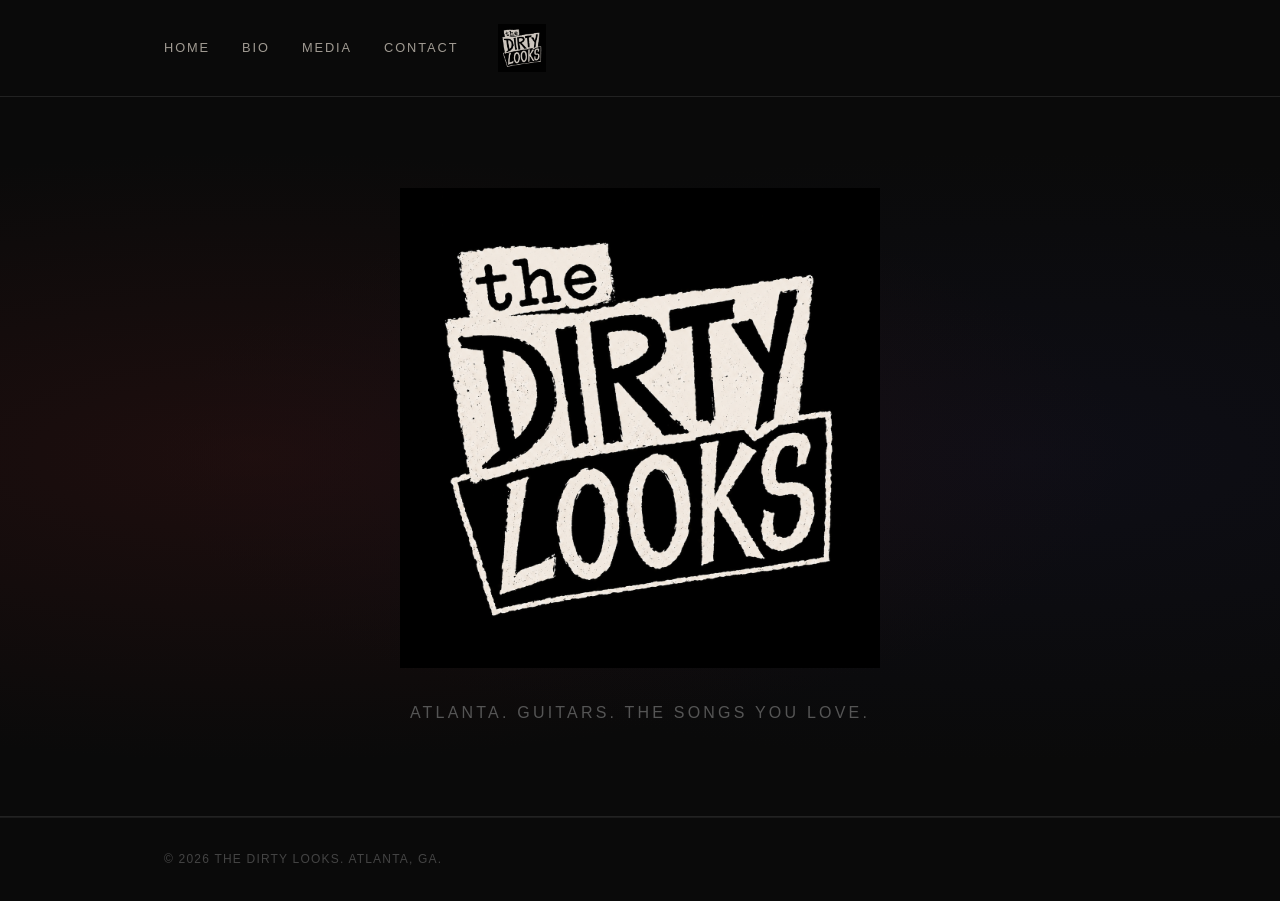
==== site/index.html @ eaa35b77 "Rebuild site — new structure, pages, and media - Move all files into site/ subdirectory (Netlify pub" ====
<!DOCTYPE html>
<html lang="en">
<head>
  <meta charset="UTF-8">
  <meta name="viewport" content="width=device-width, initial-scale=1.0">
  <title>The Dirty Looks</title>
  <link rel="stylesheet" href="style.css">
</head>
<body>

  <header class="site-header">
    <div class="header-inner">
<div class="header-right">
        <nav class="main-nav">
          <a href="index.html">Home</a>
          <a href="bio.html">Bio</a>
          <a href="media.html">Media</a>
          <a href="contact.html">Contact</a>
        </nav>
        <img class="header-logo" src="resources/Logos/DirtyLooksLogo.png" alt="The Dirty Looks">
      </div>
    </div>
  </header>

  <main>
    <section class="hero">
      <div class="hero-content">
        <img class="hero-logo" src="resources/Logos/DirtyLooksLogo.png" alt="The Dirty Looks">
        <p class="hero-tagline">Atlanta. Guitars. The songs you love.</p>
      </div>
    </section>

  </main>

  <footer class="site-footer">
    <div class="container">
      <p>&copy; 2026 The Dirty Looks. Atlanta, GA.</p>
    </div>
  </footer>

</body>
</html>
---- site/style.css ----
/* === Reset & Base === */
*, *::before, *::after {
  box-sizing: border-box;
  margin: 0;
  padding: 0;
}

html {
  font-size: 16px;
  scroll-behavior: smooth;
}

body {
  background-color: #0a0a0a;
  color: #e0d8cc;
  font-family: 'Helvetica Neue', Helvetica, Arial, sans-serif;
  line-height: 1.6;
}

a {
  color: #e0d8cc;
  text-decoration: none;
}

a:hover {
  color: #ffffff;
}

.container {
  max-width: 1000px;
  margin: 0 auto;
  padding: 0 1.5rem;
}

/* === Header === */
.site-header {
  border-bottom: 1px solid #222;
  padding: 1.5rem 0;
  position: sticky;
  top: 0;
  background-color: #0a0a0a;
  z-index: 100;
}

.header-inner {
  max-width: 1000px;
  margin: 0 auto;
  padding: 0 1.5rem;
  display: flex;
  align-items: center;
  justify-content: space-between;
  flex-wrap: wrap;
  gap: 1rem;
}

.band-name {
  font-size: 1.4rem;
  font-weight: 700;
  letter-spacing: 0.12em;
  text-transform: uppercase;
  color: #ffffff;
}

.main-nav {
  display: flex;
  gap: 2rem;
  font-size: 0.8rem;
  letter-spacing: 0.15em;
  text-transform: uppercase;
}

.main-nav a {
  opacity: 0.7;
  transition: opacity 0.2s;
}

.main-nav a:hover {
  opacity: 1;
}

/* === Hero === */
.hero {
  min-height: 80vh;
  display: flex;
  align-items: center;
  justify-content: center;
  padding: 4rem 1.5rem;
  background-color: #0a0a0a;
  background-image:
    radial-gradient(ellipse at 20% 50%, rgba(60, 20, 20, 0.4) 0%, transparent 60%),
    radial-gradient(ellipse at 80% 50%, rgba(20, 20, 40, 0.4) 0%, transparent 60%);
  border-bottom: 1px solid #222;
}

.hero-content {
  display: flex;
  flex-direction: column;
  align-items: center;
  gap: 2rem;
}

.hero-logo {
  width: min(480px, 80vw);
  height: auto;
  display: block;
}

.hero-tagline {
  font-size: clamp(0.75rem, 2vw, 1rem);
  font-weight: 300;
  letter-spacing: 0.2em;
  color: #555;
  text-transform: uppercase;
  text-align: center;
}

/* === News === */
.news {
  padding: 4rem 0;
}

.section-title {
  font-size: 0.75rem;
  letter-spacing: 0.2em;
  text-transform: uppercase;
  color: #555;
  margin-bottom: 2rem;
  padding-bottom: 0.75rem;
  border-bottom: 1px solid #1e1e1e;
}

.news-item {
  display: flex;
  gap: 2rem;
  align-items: baseline;
  padding: 1rem 0;
  border-bottom: 1px solid #1a1a1a;
}

.news-date {
  font-size: 0.75rem;
  letter-spacing: 0.1em;
  text-transform: uppercase;
  color: #555;
  min-width: 100px;
}

.news-text {
  color: #aaa;
  font-size: 0.95rem;
}

/* === Footer === */
.site-footer {
  padding: 2rem 0;
  border-top: 1px solid #1a1a1a;
  font-size: 0.75rem;
  letter-spacing: 0.1em;
  text-transform: uppercase;
  color: #444;
}

/* === Header Logo === */
.header-right {
  display: flex;
  align-items: center;
  gap: 2.5rem;
}

.header-logo {
  height: 48px;
  width: auto;
  opacity: 0.85;
  transition: opacity 0.2s;
}

.header-logo:hover {
  opacity: 1;
}

.nav-active {
  opacity: 1 !important;
  border-bottom: 1px solid #e0d8cc;
  padding-bottom: 2px;
}

/* === Media Page === */
.media-video {
  padding: 4rem 0 3rem;
  border-bottom: 1px solid #1a1a1a;
}

.video-wrapper {
  width: 100%;
  max-width: 800px;
}

.video-wrapper video {
  width: 100%;
  display: block;
  background: #000;
}

.media-photos {
  padding: 3rem 0 4rem;
}

.photo-grid {
  display: grid;
  grid-template-columns: repeat(3, 1fr);
  gap: 0.75rem;
}

.photo-item {
  display: block;
  overflow: hidden;
  aspect-ratio: 4 / 3;
  background: #111;
}

.photo-item img {
  width: 100%;
  height: 100%;
  object-fit: cover;
  display: block;
  opacity: 0.85;
  transition: opacity 0.25s, transform 0.3s;
}

.photo-item:hover img {
  opacity: 1;
  transform: scale(1.03);
}

/* === Bio Page === */
.bio-content {
  padding: 4rem 0 3rem;
  border-bottom: 1px solid #1a1a1a;
}

.bio-text p {
  color: #aaa;
  font-size: 1rem;
  line-height: 1.8;
  max-width: 680px;
  margin-bottom: 1.25rem;
}

.bio-history {
  margin-top: 2rem;
}

.bio-photo {
  margin-top: 2.5rem;
  max-width: 680px;
}

.bio-photo img {
  width: 100%;
  display: block;
}

.bio-audio {
  margin-top: 2rem;
  max-width: 680px;
}

.audio-label {
  font-size: 0.75rem;
  letter-spacing: 0.15em;
  text-transform: uppercase;
  color: #555;
  margin-bottom: 0.75rem;
}

.bio-audio audio {
  width: 100%;
  display: block;
}

.bio-archive {
  padding: 3rem 0 4rem;
}

/* === Contact Page === */
.contact-content {
  padding: 4rem 0;
}

.contact-heading {
  font-size: 1.4rem;
  font-weight: 700;
  letter-spacing: 0.08em;
  text-transform: uppercase;
  color: #ffffff;
  margin-bottom: 1rem;
}

.contact-email {
  font-size: 1rem;
  letter-spacing: 0.05em;
  color: #aaa;
  transition: color 0.2s;
}

.contact-email:hover {
  color: #ffffff;
}

/* === Mobile === */
@media (max-width: 600px) {
  .header-inner {
    flex-direction: column;
    align-items: flex-start;
  }

  .header-right {
    width: 100%;
    justify-content: space-between;
  }

  .main-nav {
    gap: 1.2rem;
    flex-wrap: wrap;
  }

  .header-logo {
    height: 36px;
  }

  .photo-grid {
    grid-template-columns: repeat(2, 1fr);
  }

  .news-item {
    flex-direction: column;
    gap: 0.25rem;
  }
}
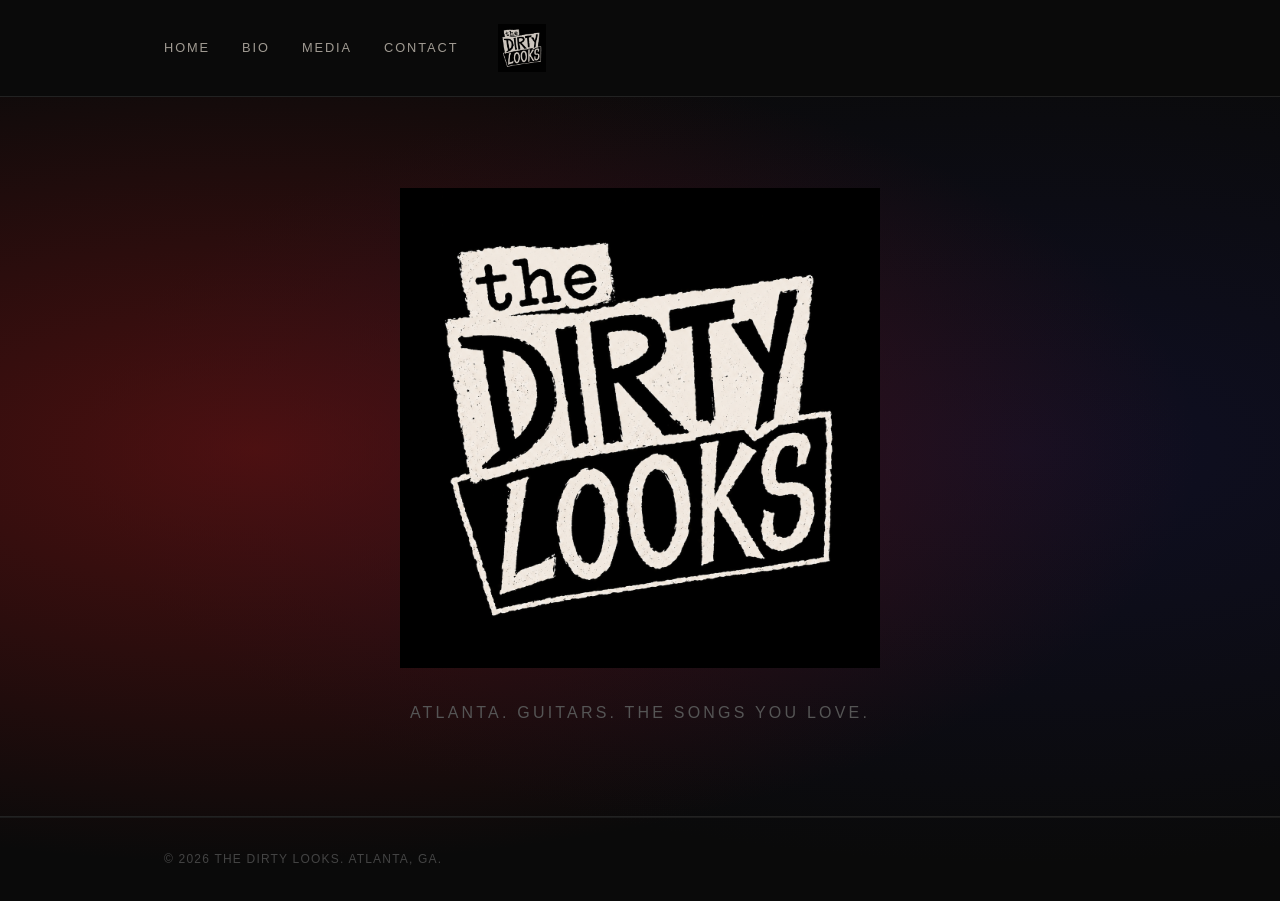
==== commit 26645ea1: "UI updates — gradient, logo link, video credit - Add red/blue gradient to body across all pages - Ma" ====
--- a/site/index.html
+++ b/site/index.html
@@ -25,7 +25,7 @@
   <main>
     <section class="hero">
       <div class="hero-content">
-        <img class="hero-logo" src="resources/Logos/DirtyLooksLogo.png" alt="The Dirty Looks">
+        <a href="media.html" class="hero-logo-link"><img class="hero-logo" src="resources/Logos/DirtyLooksLogo.png" alt="The Dirty Looks"></a>
         <p class="hero-tagline">Atlanta. Guitars. The songs you love.</p>
       </div>
     </section>
--- a/site/style.css
+++ b/site/style.css
@@ -12,6 +12,10 @@
 
 body {
   background-color: #0a0a0a;
+  background-image:
+    radial-gradient(ellipse at 20% 50%, rgba(120, 20, 20, 0.6) 0%, transparent 65%),
+    radial-gradient(ellipse at 80% 50%, rgba(20, 20, 60, 0.5) 0%, transparent 65%);
+  background-attachment: fixed;
   color: #e0d8cc;
   font-family: 'Helvetica Neue', Helvetica, Arial, sans-serif;
   line-height: 1.6;
@@ -85,10 +89,6 @@
   align-items: center;
   justify-content: center;
   padding: 4rem 1.5rem;
-  background-color: #0a0a0a;
-  background-image:
-    radial-gradient(ellipse at 20% 50%, rgba(60, 20, 20, 0.4) 0%, transparent 60%),
-    radial-gradient(ellipse at 80% 50%, rgba(20, 20, 40, 0.4) 0%, transparent 60%);
   border-bottom: 1px solid #222;
 }
 
@@ -97,6 +97,11 @@
   flex-direction: column;
   align-items: center;
   gap: 2rem;
+}
+
+.hero-logo-link {
+  display: block;
+  line-height: 0;
 }
 
 .hero-logo {
@@ -195,10 +200,25 @@
   max-width: 800px;
 }
 
-.video-wrapper video {
-  width: 100%;
-  display: block;
-  background: #000;
+.video-wrapper {
+  position: relative;
+  aspect-ratio: 16 / 9;
+}
+
+.video-wrapper iframe {
+  position: absolute;
+  top: 0;
+  left: 0;
+  width: 100%;
+  height: 100%;
+}
+
+.video-credit {
+  margin-top: 0.6rem;
+  font-size: 0.7rem;
+  letter-spacing: 0.1em;
+  text-transform: uppercase;
+  color: #444;
 }
 
 .media-photos {
